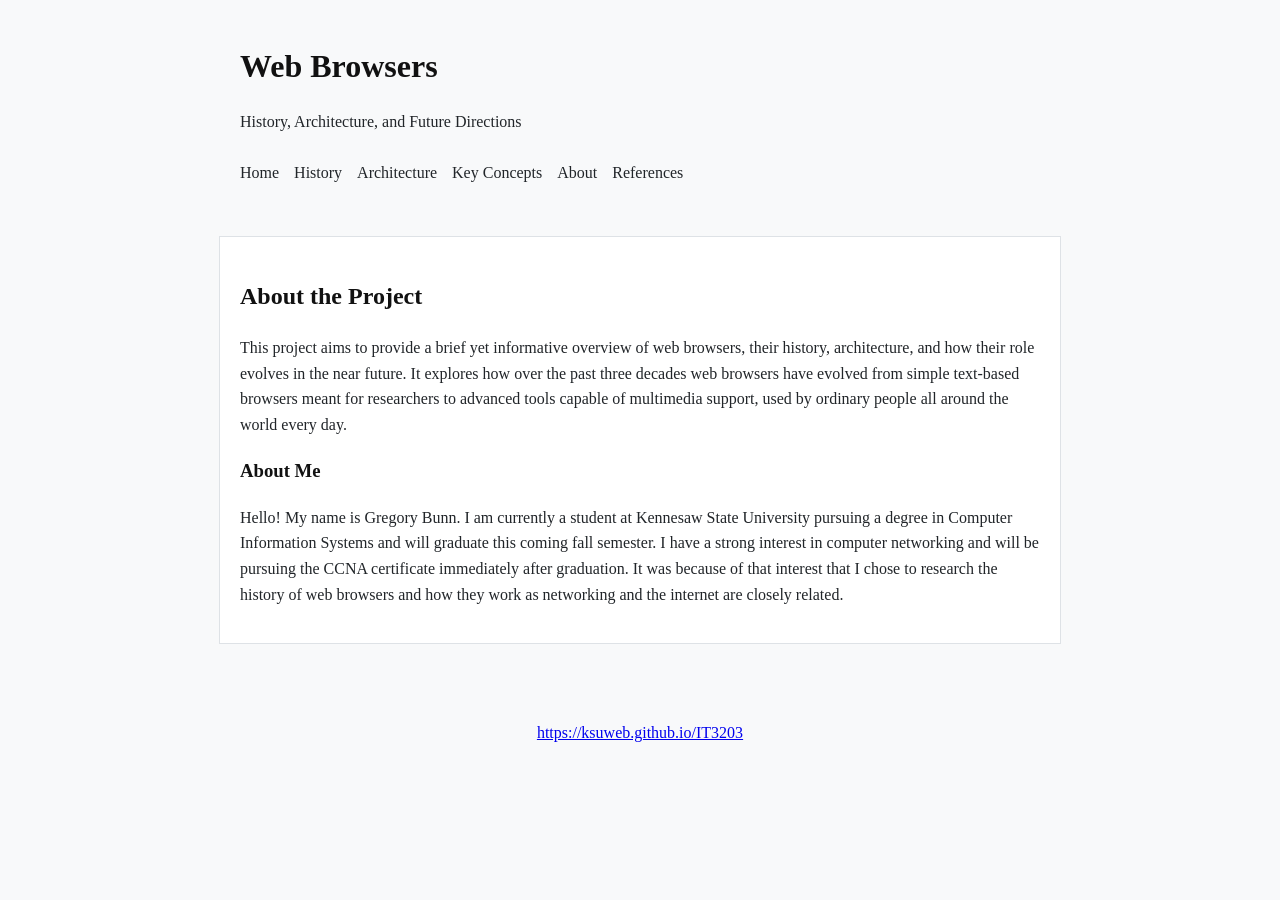
==== about/about.html @ e6a76ae0 "Project Milestone 1" ====
<!doctype html>
<html lang="en">
  <head>
    <meta charset="UTF-8" />
    <title>About</title>
    <link rel="stylesheet" href="../style.css" />
  </head>
  <body>
    <header>
      <h1>Web Browsers</h1>
      <p>History, Architecture, and Future Directions</p>
      <nav>
        <a href="../homepage/homepage.html">Home</a>
        <a href="../history/history.html">History</a>
        <a href="../architecture/architecture.html">Architecture</a>
        <a href="../concepts/concepts.html">Key Concepts</a>
        <a href="../about/about.html">About</a>
        <a href="../references/references.html">References</a>
      </nav>
    </header>
    <main>
      <h2>About the Project</h2>
      <p>
        This project aims to provide a brief yet informative overview of web
        browsers, their history, architecture, and how their role evolves in the
        near future. It explores how over the past three decades web browsers
        have evolved from simple text-based browsers meant for researchers to
        advanced tools capable of multimedia support, used by ordinary people
        all around the world every day.
      </p>

      <h3>About Me</h3>
      <p>
        Hello! My name is Gregory Bunn. I am currently a student at Kennesaw
        State University pursuing a degree in Computer Information Systems and
        will graduate this coming fall semester. I have a strong interest in
        computer networking and will be pursuing the CCNA certificate
        immediately after graduation. It was because of that interest that I
        chose to research the history of web browsers and how they work as
        networking and the internet are closely related.
      </p>
    </main>
    <footer>
      <p>
        <a href="https://ksuweb.github.io/IT3203"
          >https://ksuweb.github.io/IT3203</a
        >
      </p>
    </footer>
  </body>
</html>
---- style.css ----
/*Global Styles*/
:root {
    --bg-color: #f8f9fa;
    --text-color: #212529;
    --primary-color: #0056b3;
    --border-color: #dee2e6;
    --card-bg: #ffffff;
}

body {
    font-family: "Segoe UI";
    line-height: 1.6;
    color: var(--text-color);
    background-color: var(--bg-color);
    margin: 0;
    padding: 0;
}

/*Layout*/
header, main, footer {
    max-width: 800px;
    margin: 0 auto;
    padding: 20px;
}

main {
    background-color: var(--card-bg);
    border: 1px solid var(--border-color);
    margin-top: 20px;
    margin-bottom: 40px;
}

/*Navigation*/
nav {
    padding: 10px 0;
    margin-top: 15px;
    display: flex;
    flex-wrap: wrap;
    gap: 15px;
}

nav a {
    color: var(--text-color);
    text-decoration: none;
    font-weight: 500;
}

nav a:hover {
    color: var(--primary-color);
    text-decoration: underline;
}

/* Typography */
h1, h2, h3 {
    color: #111111;
}

h1 { margin-bottom: 5px; }

/*Tables*/
table {
    width: 100%;
    border-collapse: collapse;
    margin: 20px 0;
}

th, td {
    padding: 12px;
    text-align: left;
}

th {
    background-color: #f1f3f5;
    font-weight: 600;
}

/*Footer*/
footer {
    text-align: center;
}
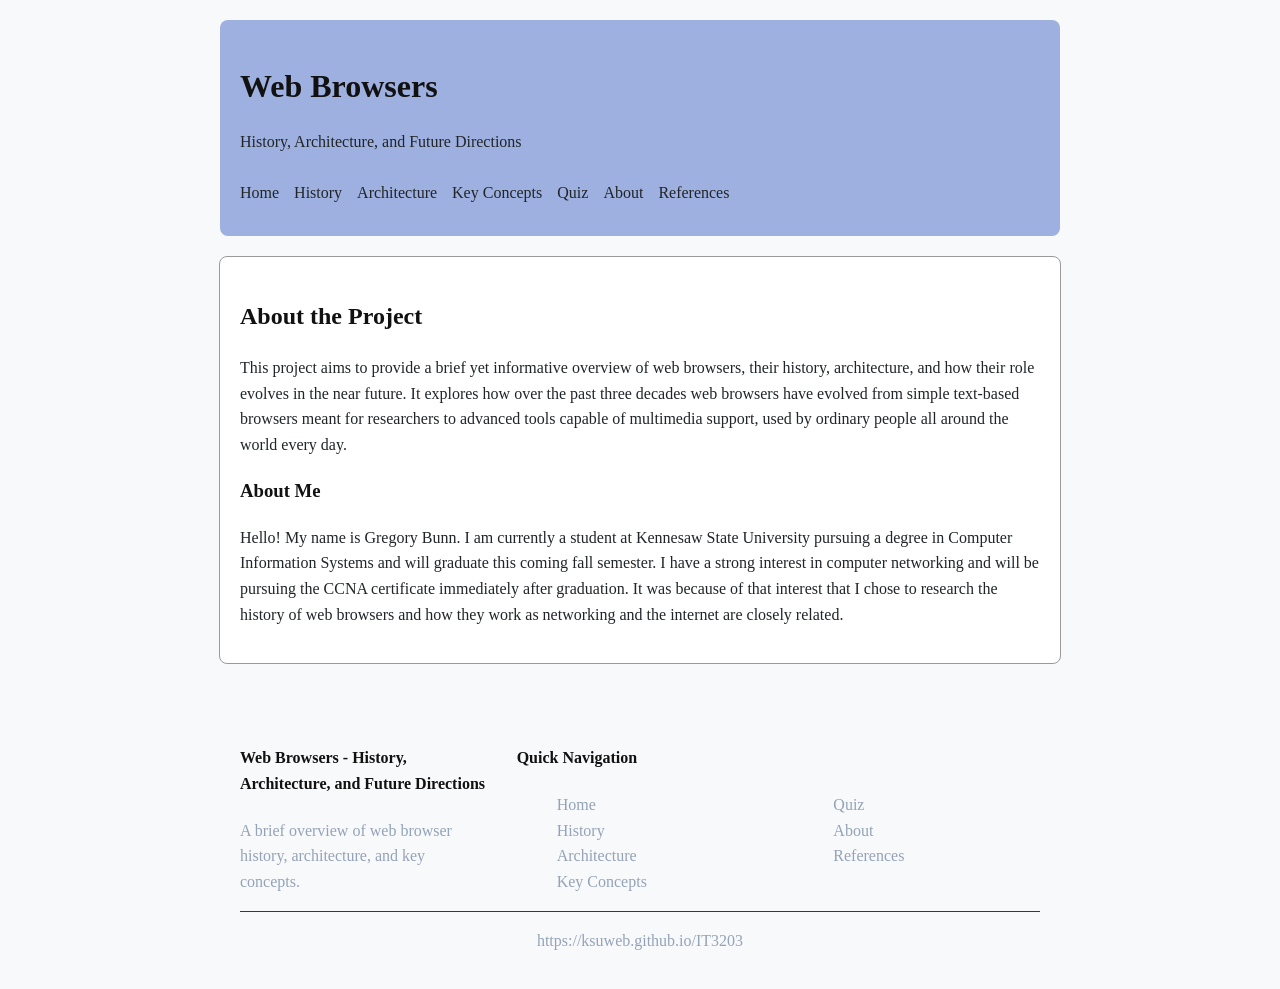
==== commit 6e70784f: "Site update for Milestone 2" ====
--- a/about/about.html
+++ b/about/about.html
@@ -1,51 +1,78 @@
 <!doctype html>
 <html lang="en">
-  <head>
-    <meta charset="UTF-8" />
-    <title>About</title>
-    <link rel="stylesheet" href="../style.css" />
-  </head>
-  <body>
-    <header>
-      <h1>Web Browsers</h1>
-      <p>History, Architecture, and Future Directions</p>
-      <nav>
-        <a href="../homepage/homepage.html">Home</a>
-        <a href="../history/history.html">History</a>
-        <a href="../architecture/architecture.html">Architecture</a>
-        <a href="../concepts/concepts.html">Key Concepts</a>
-        <a href="../about/about.html">About</a>
-        <a href="../references/references.html">References</a>
-      </nav>
-    </header>
-    <main>
-      <h2>About the Project</h2>
+
+<head>
+  <meta charset="UTF-8" />
+  <title>About</title>
+  <link rel="stylesheet" href="../style.css" />
+</head>
+
+<body>
+  <header>
+    <h1>Web Browsers</h1>
+    <p>History, Architecture, and Future Directions</p>
+    <nav>
+      <a href="../homepage/homepage.html">Home</a>
+      <a href="../history/history.html">History</a>
+      <a href="../architecture/architecture.html">Architecture</a>
+      <a href="../concepts/concepts.html">Key Concepts</a>
+      <a href="../quiz/quiz.html">Quiz</a>
+      <a href="../about/about.html">About</a>
+      <a href="../references/references.html">References</a>
+    </nav>
+  </header>
+  <main>
+    <h2>About the Project</h2>
+    <p>
+      This project aims to provide a brief yet informative overview of web
+      browsers, their history, architecture, and how their role evolves in the
+      near future. It explores how over the past three decades web browsers
+      have evolved from simple text-based browsers meant for researchers to
+      advanced tools capable of multimedia support, used by ordinary people
+      all around the world every day.
+    </p>
+
+    <h3>About Me</h3>
+    <p>
+      Hello! My name is Gregory Bunn. I am currently a student at Kennesaw
+      State University pursuing a degree in Computer Information Systems and
+      will graduate this coming fall semester. I have a strong interest in
+      computer networking and will be pursuing the CCNA certificate
+      immediately after graduation. It was because of that interest that I
+      chose to research the history of web browsers and how they work as
+      networking and the internet are closely related.
+    </p>
+  </main>
+  <footer>
+    <div class="footer-container">
+      <div class="footer-col">
+        <h4>Web Browsers - History, Architecture, and Future Directions</h4>
+        <p>A brief overview of web browser history, architecture, and key concepts.</p>
+      </div>
+      <div class="footer-col">
+        <h4>Quick Navigation</h4>
+        <ul>
+          <li><a href="../homepage/homepage.html">Home</a></li>
+          <li><a href="../history/history.html">History</a></li>
+          <li><a href="../architecture/architecture.html">Architecture</a></li>
+          <li><a href="../concepts/concepts.html">Key Concepts</a></li>
+        </ul>
+      </div>
+      <div class="footer-col">
+        <h4><br></h4>
+        <ul>
+          <li><a href="../quiz/quiz.html">Quiz</a></li>
+          <li><a href="../about/about.html">About</a></li>
+          <li><a href="../references/references.html">References</a></li>
+        </ul>
+      </div>
+    </div>
+    <div class="footer-bottom">
       <p>
-        This project aims to provide a brief yet informative overview of web
-        browsers, their history, architecture, and how their role evolves in the
-        near future. It explores how over the past three decades web browsers
-        have evolved from simple text-based browsers meant for researchers to
-        advanced tools capable of multimedia support, used by ordinary people
-        all around the world every day.
+        <a href="https://ksuweb.github.io/IT3203">https://ksuweb.github.io/IT3203</a>
       </p>
+    </div>
+  </footer>
+</body>
 
-      <h3>About Me</h3>
-      <p>
-        Hello! My name is Gregory Bunn. I am currently a student at Kennesaw
-        State University pursuing a degree in Computer Information Systems and
-        will graduate this coming fall semester. I have a strong interest in
-        computer networking and will be pursuing the CCNA certificate
-        immediately after graduation. It was because of that interest that I
-        chose to research the history of web browsers and how they work as
-        networking and the internet are closely related.
-      </p>
-    </main>
-    <footer>
-      <p>
-        <a href="https://ksuweb.github.io/IT3203"
-          >https://ksuweb.github.io/IT3203</a
-        >
-      </p>
-    </footer>
-  </body>
-</html>
+</html>
--- a/style.css
+++ b/style.css
@@ -2,9 +2,10 @@
 :root {
     --bg-color: #f8f9fa;
     --text-color: #212529;
-    --primary-color: #0056b3;
-    --border-color: #dee2e6;
+    --primary-color: #606060;
+    --border-color: #9a9a9a;
     --card-bg: #ffffff;
+    --dark-blue: #315bbd75;
 }
 
 body {
@@ -17,7 +18,9 @@
 }
 
 /*Layout*/
-header, main, footer {
+header,
+main,
+footer {
     max-width: 800px;
     margin: 0 auto;
     padding: 20px;
@@ -28,6 +31,49 @@
     border: 1px solid var(--border-color);
     margin-top: 20px;
     margin-bottom: 40px;
+    border-radius: 8px;
+}
+
+header {
+    background-color: var(--dark-blue);
+    border-radius: 8px;
+    margin-top: 20px;
+}
+
+/*Side by side images and text*/
+.content-row {
+    display: flex;
+    gap: 25px;
+    align-items: stretch;
+}
+
+.content-text {
+    flex: 2;
+    display: flex;
+}
+
+.content-image {
+    flex: 1;
+    align-items: center;
+    justify-content: center;
+    text-align: center;
+}
+
+.content-image img {
+    max-width: 100%;
+    max-height: 200px;
+}
+
+/* Responsive adjustment for mobile screens */
+@media (max-width: 600px) {
+    .content-row {
+        flex-direction: column;
+        align-items: stretch;
+    }
+}
+
+.row-reverse {
+    flex-direction: row-reverse;
 }
 
 /*Navigation*/
@@ -51,11 +97,16 @@
 }
 
 /* Typography */
-h1, h2, h3 {
+h1,
+h2,
+h3,
+h4 {
     color: #111111;
 }
 
-h1 { margin-bottom: 5px; }
+h1 {
+    margin-bottom: 5px;
+}
 
 /*Tables*/
 table {
@@ -64,7 +115,8 @@
     margin: 20px 0;
 }
 
-th, td {
+th,
+td {
     padding: 12px;
     text-align: left;
 }
@@ -76,5 +128,42 @@
 
 /*Footer*/
 footer {
+    color: #94a3b8;
+}
+
+.footer-container {
+    display: grid;
+    grid-template-columns: repeat(auto-fit, minmax(50px, 1fr));
+    gap: 30px;
+    border-bottom: 1px solid #393939;
+}
+
+.footer-col ul {
+    list-style: none;
+}
+
+.footer-col ul li a {
+    color: #94a3b8;
+    text-decoration: none;
+}
+
+.footer-col ul li a:hover {
+    color: #656565;
+    text-decoration: underline;
+    font-weight: 600;
+}
+
+.footer-bottom {
     text-align: center;
+}
+
+.footer-bottom a {
+    color: #94a3b8;
+    text-decoration: none;
+}
+
+.footer-bottom a:hover {
+    color: #656565;
+    text-decoration: underline;
+    font-weight: 600;
 }
